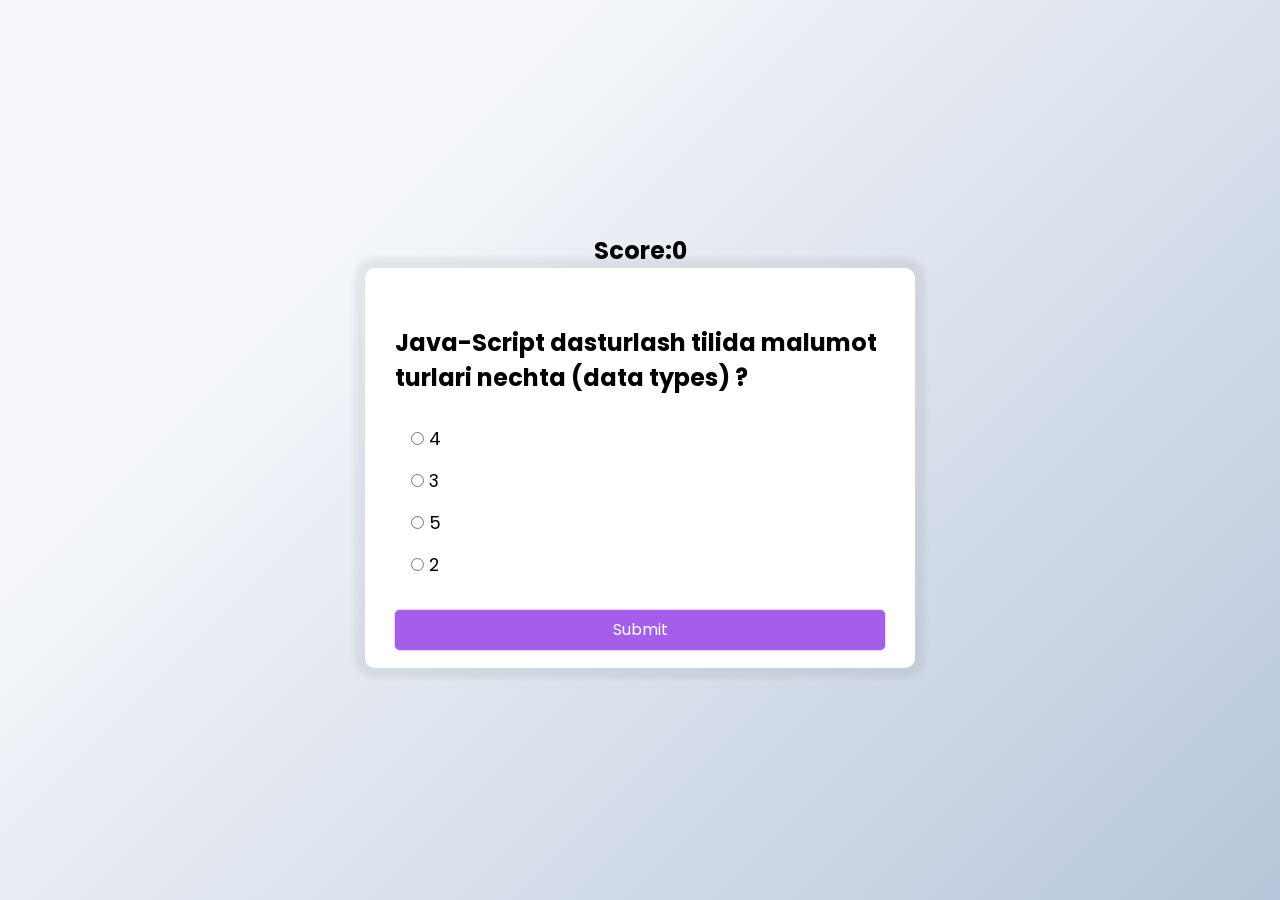
==== quiz-app/index.html @ acbcb6bd "04_10_22" ====
<!DOCTYPE html>
<html lang="en">
  <head>
    <meta charset="UTF-8" />
    <meta http-equiv="X-UA-Compatible" content="IE=edge" />
    <meta name="viewport" content="width=device-width, initial-scale=1.0" />
    <title>quiz app</title>
    <link rel="stylesheet" href="styled.css" />
    <script src="script.js" defer></script>
  </head>
  <body>
    <h2 id="score">Score:0</h2>
    <div class="quiz-c">
      <h2 id="question">Question Text</h2>
      <ul>
        <li>
          <input class="answer" type="radio" name="answer" id="a" /><label
            id="a_text"
            for="a"
            >Answer</label
          >
        </li>
        <li>
          <input class="answer" type="radio" name="answer" id="b" /><label
            for="b"
            id="b_text"
            >Answer</label
          >
        </li>
        <li>
          <input class="answer" type="radio" name="answer" id="c" /><label
            for="c"
            id="c_text"
            >Answer</label
          >
        </li>
        <li>
          <input class="answer" type="radio" name="answer" id="d" /><label
            for="d"
            id="d_text"
            >Answer</label
          >
        </li>
      </ul>
      <button id="submit">Submit</button>
    </div>
  </body>
</html>
---- quiz-app/styled.css ----
@import url("https://fonts.googleapis.com/css2?family=Poppins&display=swap");
* {
  box-sizing: border-box;
  margin: 0px;
  padding: 0px;
}
body {
  display: flex;
  align-items: center;
  justify-content: center;
  flex-direction: column;
  font-family: "Poppins", sans-serif;
  background-color: #b8c6db;
  background-image: linear-gradient(315deg, #b8c6db 0%, #f5f7fa 74%);
  min-height: 100vh;
}
.quiz-c {
  background-color: #ffff;
  width: 550px;
  height: 400px;
  border-radius: 10px;
  box-shadow: 0px 0px 5px 10px rgba(100, 100, 100, 0.1);
  padding: 50px 30px 10px 30px;
  display: flex;
  flex-direction: column;
  justify-content: space-around;
}
ul {
  list-style-type: none;
}
ul li {
  margin: 1rem 0rem;
  font-size: 1.1rem;
  margin-left: 1rem;
}
ul li input {
  margin-right: 5px;
  cursor: pointer;
}
button {
  height: 40px;
  background-color: #a55eea;
  color: white;
  font-family: inherit;
  border: none;
  display: block;
  font-size: 1rem;
  border-radius: 5px;
  cursor: pointer;
  box-shadow: 0px 0px 2px #a55eea;
}
button:active {
  transform: scale(0.98);
}
button:hover {
  background-color: #9740ed;
}
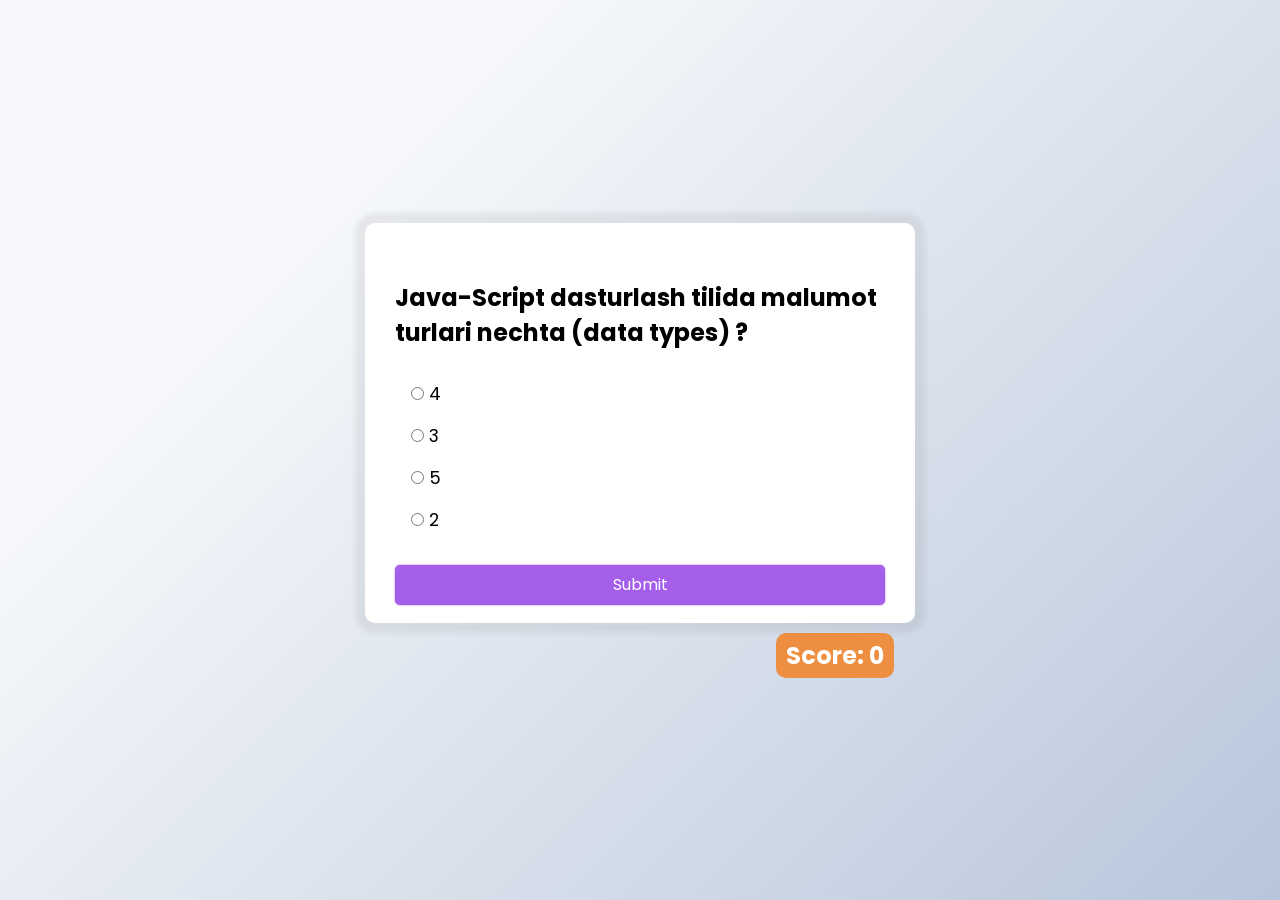
==== commit 018d8092: "recipy_app" ====
--- a/quiz-app/index.html
+++ b/quiz-app/index.html
@@ -9,7 +9,7 @@
     <script src="script.js" defer></script>
   </head>
   <body>
-    <h2 id="score">Score:0</h2>
+   
     <div class="quiz-c">
       <h2 id="question">Question Text</h2>
       <ul>
@@ -44,5 +44,6 @@
       </ul>
       <button id="submit">Submit</button>
     </div>
+    <h2 id="score">Score: 0</h2>
   </body>
 </html>
--- a/quiz-app/styled.css
+++ b/quiz-app/styled.css
@@ -55,3 +55,11 @@
 button:hover {
   background-color: #9740ed;
 }
+#score{
+  background-color:#ed8e40 ;
+  color: white;
+  padding: 5px 10px;
+  border-radius: 10px;
+  margin-right: -390px;
+  margin-top: 10px;
+}
